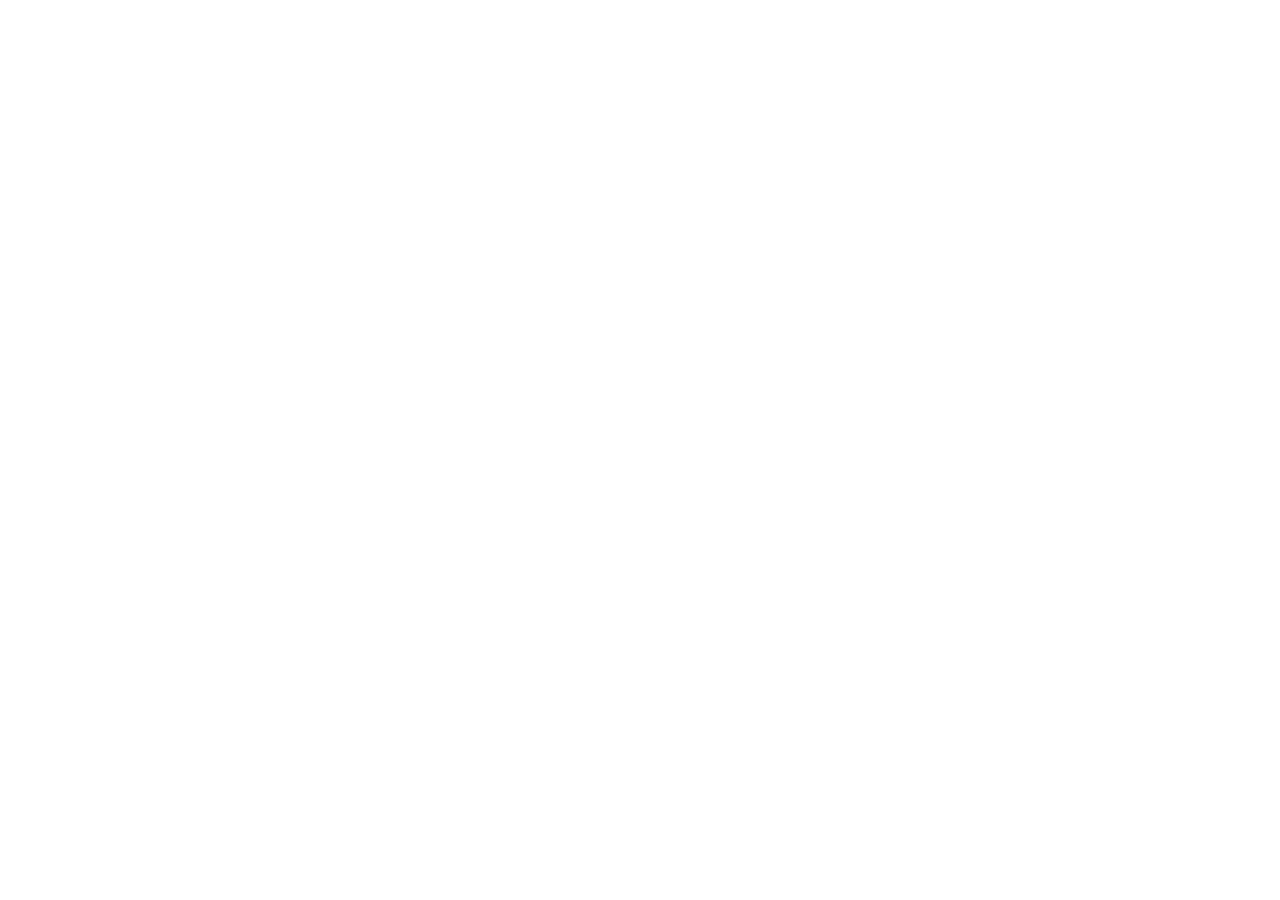
==== public/Q3/Q3_2GLithiumCelis.html @ c7621e6b "comms" ====
<!DOCTYPE html>
<html lang="en">
    <head>
        <meta charset="UTF-8">
        <meta name="viewport" content="width=device-width, initial-scale=1.0">
        <meta name="description" content="3rd Quarter Second Graded Exercisec - HTML Forms">
        <meta name="keywords" content="3Q, Portfolio, Projects, Web Development">
        <meta name="author" content="Sabbie Celis">
        <title>HTML Form Exercise</title>
        <link rel="stylesheet" href="format.css">
        <link rel="icon" href="../assetimg/" sizes="16x16" type="image/png">
        <link rel="preconnect" href="https://fonts.googleapis.com">
        <link rel="preconnect" href="https://fonts.gstatic.com" crossorigin>
        <link href="" rel="stylesheet"> 
        <style>

        </style>
    </head>
    <body>
        <header>

        </header>
        <footer>
            <section>

            </section>
        </footer>
    </body>
</html>
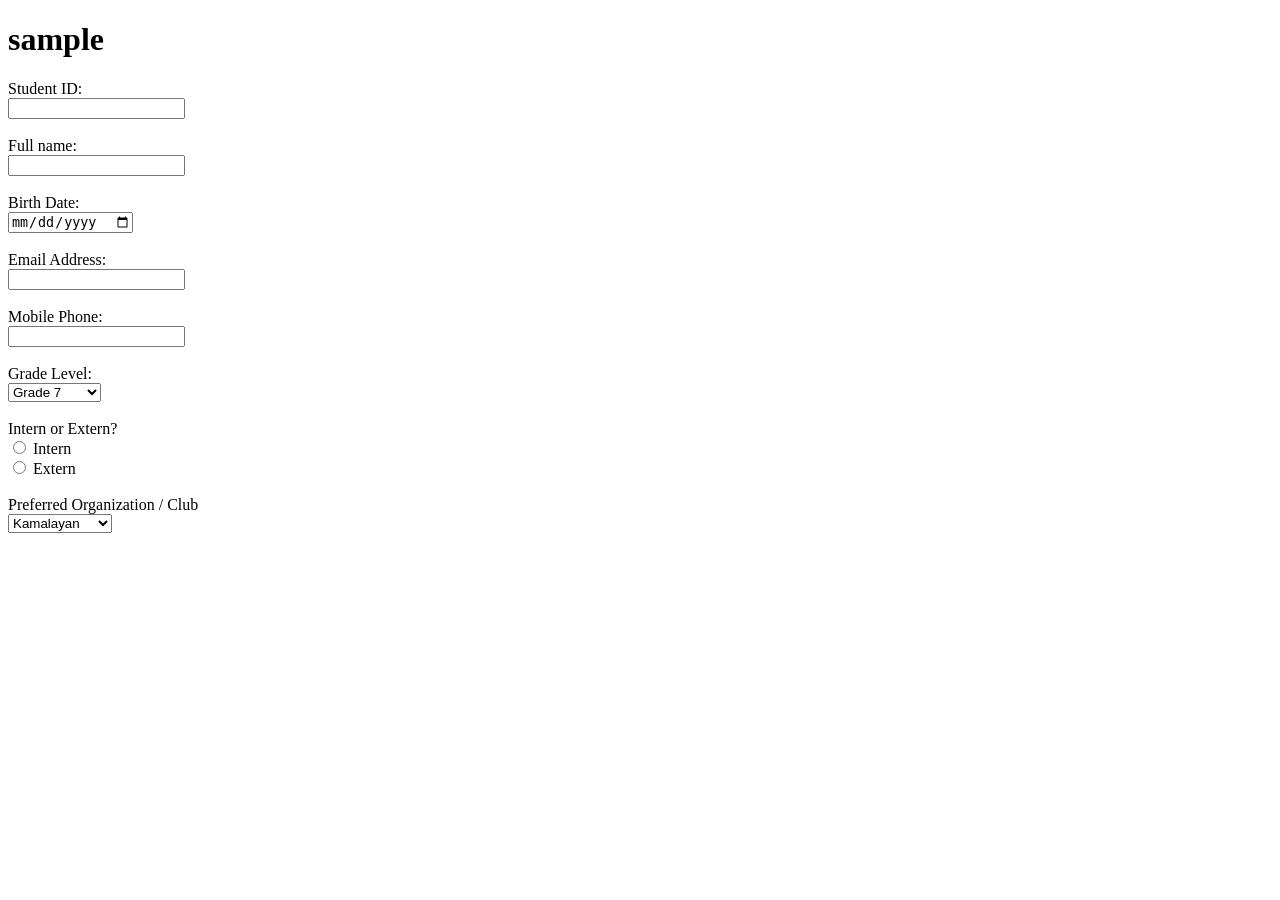
==== commit 14d48628: "upd" ====
--- a/public/Q3/Q3_2GLithiumCelis.html
+++ b/public/Q3/Q3_2GLithiumCelis.html
@@ -20,6 +20,56 @@
         <header>
 
         </header>
+        <h1>sample</h1>
+        <form>
+            <label for="studentID">Student ID:</label><br>
+            <input type="number" id="studentID" placeholder=""><br><br>
+
+            <label for="fullName">Full name:</label><br>
+            <input id="fullName" type="text"><br><br>
+
+            <label for="userBirthday">Birth Date:</label><br>
+            <input type="date" id="userBirthday"><br><br>
+
+            <label for="userEmail">Email Address:</label><br>
+            <input type="userEmail" id="email"><br><br>
+
+            <label for="phoneNumber">Mobile Phone:</label><br>
+            <input type="text" id="phoneNumber"><br><br>
+
+            <label for="gradeLevel">Grade Level:</label><br>
+            <select>
+                <optgroup label="FYP">
+                    <option value="grade7">Grade 7</option>
+                    <option value="grade8">Grade 8</option>
+                </optgroup>
+                <optgroup label="AYP">
+                    <option value="grade9">Grade 9</option>
+                    <option value="grade10">Grade 10</option>
+                </optgroup>
+                <optgroup label="SYP">
+                    <option value="grade11">Grade 11</option>
+                    <option value="grade12">Grade 12</option>
+                </optgroup>
+            </select> <br><br>
+            <label for="radioIE">Intern or Extern?</label><br>
+            <input type="radio" id="intern" value="Intern">
+            <label for="intern">Intern</label><br>
+            <input type="radio" id="extern" value="Extern">
+            <label for="extern">Extern</label>
+            <br><br>
+            <label for="userOrg">Preferred Organization / Club</label><br>
+            <select>
+                <optgroup label="Club A (7:30 AM - 9:00 AM)">
+                    <option value="grade7">Kamalayan</option>
+                    <option value="volleyball">Kislap</option>
+                </optgroup>
+                <optgroup label="Club B (9:10 AM - 10:40 AM)">
+                    <option value="grade9">Sagala</option>
+                    <option value="grade10">Sightlines</option>
+                </optgroup>
+            </select>
+        </form>
         <footer>
             <section>
 
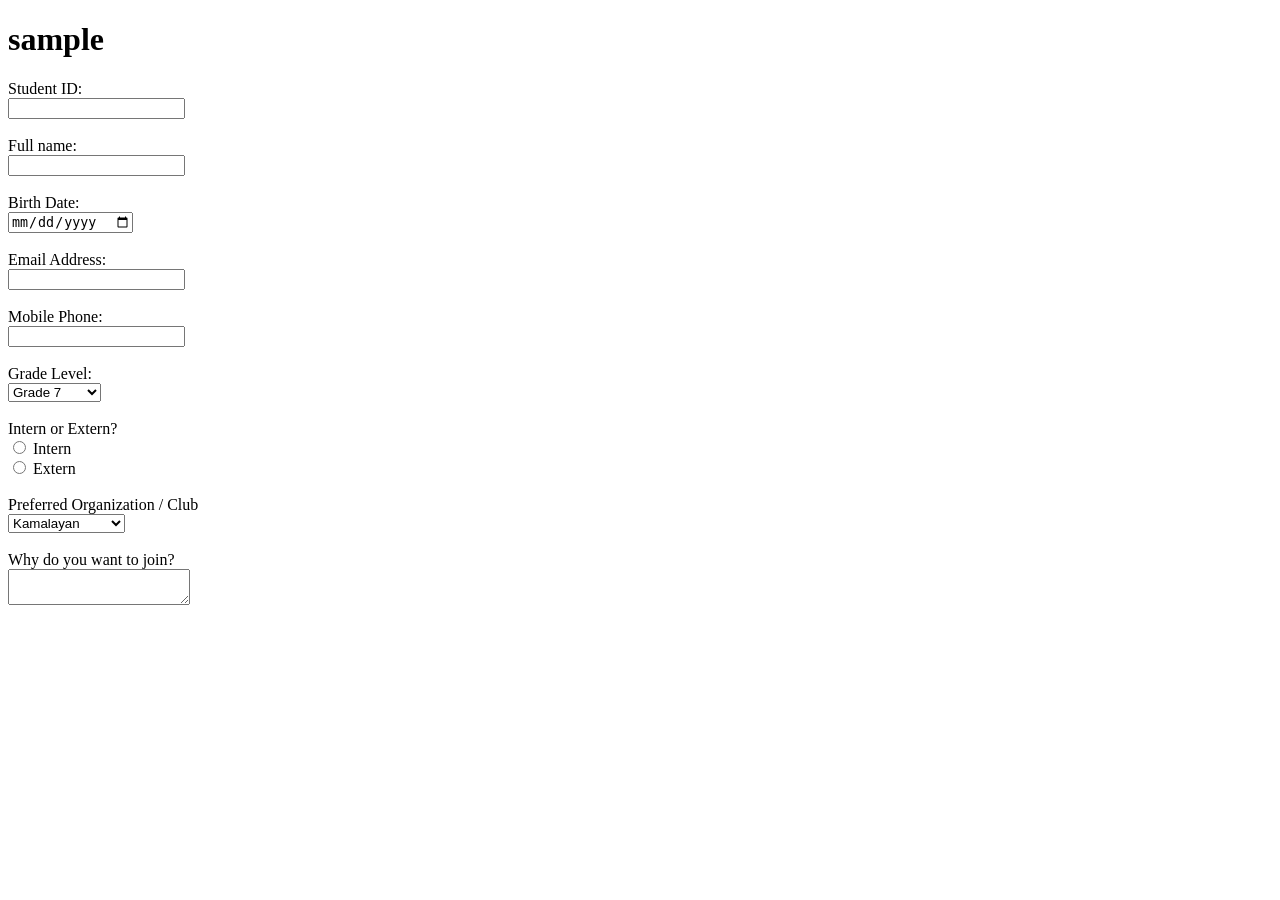
==== commit aa14c430: "." ====
--- a/public/Q3/Q3_2GLithiumCelis.html
+++ b/public/Q3/Q3_2GLithiumCelis.html
@@ -7,7 +7,7 @@
         <meta name="keywords" content="3Q, Portfolio, Projects, Web Development">
         <meta name="author" content="Sabbie Celis">
         <title>HTML Form Exercise</title>
-        <link rel="stylesheet" href="format.css">
+        <link rel="stylesheet" href="form.css">
         <link rel="icon" href="../assetimg/" sizes="16x16" type="image/png">
         <link rel="preconnect" href="https://fonts.googleapis.com">
         <link rel="preconnect" href="https://fonts.gstatic.com" crossorigin>
@@ -61,14 +61,22 @@
             <label for="userOrg">Preferred Organization / Club</label><br>
             <select>
                 <optgroup label="Club A (7:30 AM - 9:00 AM)">
-                    <option value="grade7">Kamalayan</option>
-                    <option value="volleyball">Kislap</option>
+                    <option value="performingArts" id="filoTheater">Kamalayan</option>
+                    <option value="sports" id="volleyball">Kislap</option>
+                    <option value="sports" id="frisbee">Alianti</option>
+                    <option value="sports" id="badminton">Volant</option>
                 </optgroup>
                 <optgroup label="Club B (9:10 AM - 10:40 AM)">
-                    <option value="grade9">Sagala</option>
-                    <option value="grade10">Sightlines</option>
+                    <option value="performingArts" id="dance">Sagala</option>
+                    <option value="performingArts" id="engTheater">Sightlines</option>
+                    <option value="sports" id="football">Labuyo</option>
+                    <option value="performingArts" id="choir">Himig Agham</option>
                 </optgroup>
-            </select>
+            </select><br><br>
+            <label for="reason">Why do you want to join?<br>
+            <textarea id="reason">
+            </textarea>
+            </label>
         </form>
         <footer>
             <section>
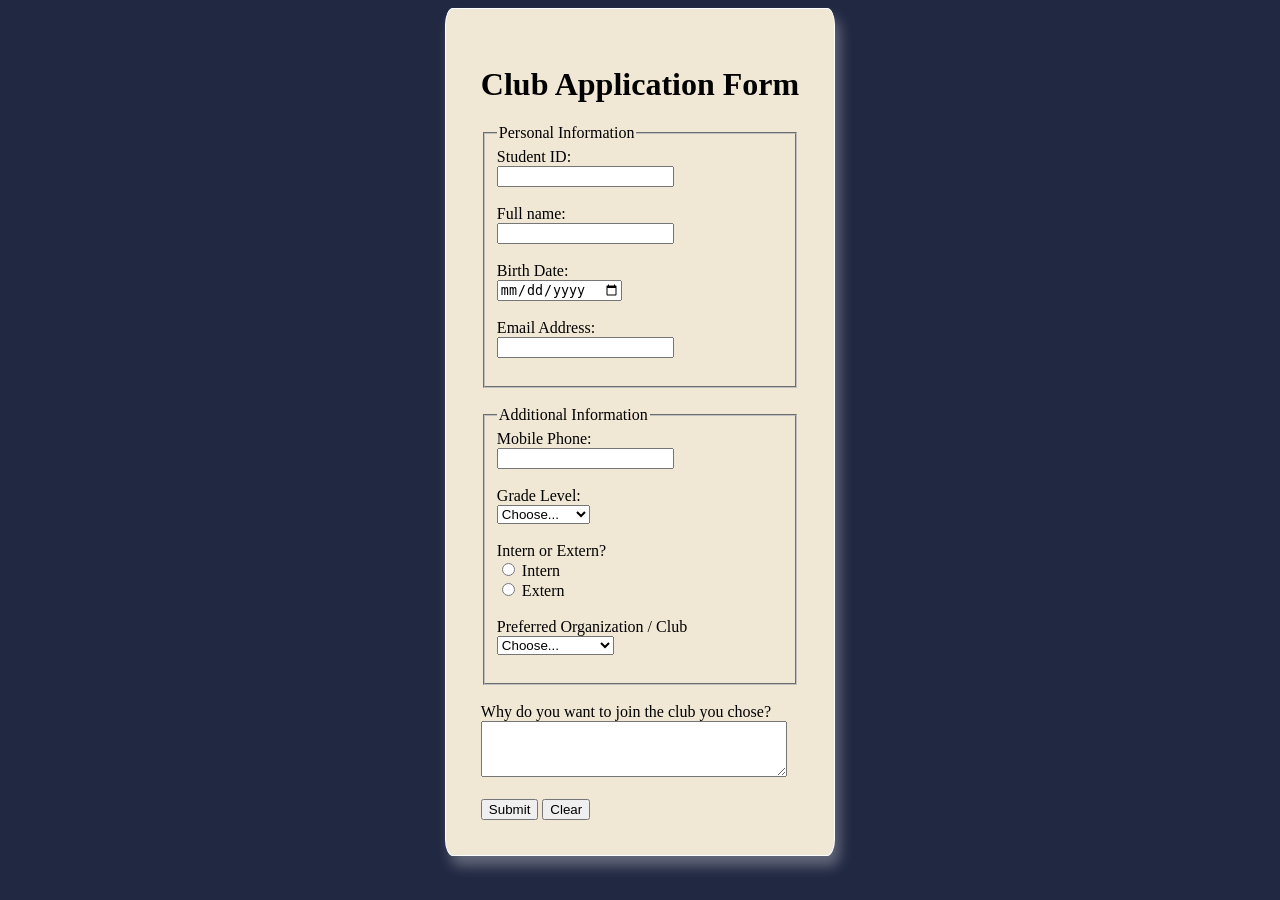
==== commit a5ce24a4: "." ====
--- a/public/Q3/Q3_2GLithiumCelis.html
+++ b/public/Q3/Q3_2GLithiumCelis.html
@@ -6,7 +6,7 @@
         <meta name="description" content="3rd Quarter Second Graded Exercisec - HTML Forms">
         <meta name="keywords" content="3Q, Portfolio, Projects, Web Development">
         <meta name="author" content="Sabbie Celis">
-        <title>HTML Form Exercise</title>
+        <title></title>
         <link rel="stylesheet" href="form.css">
         <link rel="icon" href="../assetimg/" sizes="16x16" type="image/png">
         <link rel="preconnect" href="https://fonts.googleapis.com">
@@ -20,64 +20,80 @@
         <header>
 
         </header>
-        <h1>sample</h1>
+        <div class="box">
+        <h1>Club Application Form</h1>
         <form>
-            <label for="studentID">Student ID:</label><br>
-            <input type="number" id="studentID" placeholder=""><br><br>
+            <fieldset>
+            <legend>Personal Information</legend>
+                <label for="studentID">Student ID:</label><br>
+                <input type="number" id="studentID" required><br><br>
 
-            <label for="fullName">Full name:</label><br>
-            <input id="fullName" type="text"><br><br>
+                <label for="fullName">Full name:</label><br>
+                <input id="fullName" type="text" required><br><br>
 
-            <label for="userBirthday">Birth Date:</label><br>
-            <input type="date" id="userBirthday"><br><br>
+                <label for="userBirthday">Birth Date:</label><br>
+                <input type="date" id="userBirthday" required><br><br>
 
-            <label for="userEmail">Email Address:</label><br>
-            <input type="userEmail" id="email"><br><br>
+                <label for="userEmail">Email Address:</label><br>
+                <input type="email" id="email" required><br><br>
+            </fieldset>
+            <br>
+            <fieldset>
+                <legend>Additional Information</legend>
+                <label for="phoneNumber">Mobile Phone:</label><br>
+                <input type="text" id="phoneNumber" required><br><br>
 
-            <label for="phoneNumber">Mobile Phone:</label><br>
-            <input type="text" id="phoneNumber"><br><br>
-
-            <label for="gradeLevel">Grade Level:</label><br>
-            <select>
-                <optgroup label="FYP">
-                    <option value="grade7">Grade 7</option>
-                    <option value="grade8">Grade 8</option>
-                </optgroup>
-                <optgroup label="AYP">
-                    <option value="grade9">Grade 9</option>
-                    <option value="grade10">Grade 10</option>
-                </optgroup>
-                <optgroup label="SYP">
-                    <option value="grade11">Grade 11</option>
-                    <option value="grade12">Grade 12</option>
-                </optgroup>
-            </select> <br><br>
-            <label for="radioIE">Intern or Extern?</label><br>
-            <input type="radio" id="intern" value="Intern">
-            <label for="intern">Intern</label><br>
-            <input type="radio" id="extern" value="Extern">
-            <label for="extern">Extern</label>
-            <br><br>
-            <label for="userOrg">Preferred Organization / Club</label><br>
-            <select>
-                <optgroup label="Club A (7:30 AM - 9:00 AM)">
-                    <option value="performingArts" id="filoTheater">Kamalayan</option>
-                    <option value="sports" id="volleyball">Kislap</option>
-                    <option value="sports" id="frisbee">Alianti</option>
-                    <option value="sports" id="badminton">Volant</option>
-                </optgroup>
-                <optgroup label="Club B (9:10 AM - 10:40 AM)">
-                    <option value="performingArts" id="dance">Sagala</option>
-                    <option value="performingArts" id="engTheater">Sightlines</option>
-                    <option value="sports" id="football">Labuyo</option>
-                    <option value="performingArts" id="choir">Himig Agham</option>
-                </optgroup>
-            </select><br><br>
-            <label for="reason">Why do you want to join?<br>
-            <textarea id="reason">
+                <label for="gradeLevel">Grade Level:</label><br>
+                <select required>
+                    <option>Choose...</option>
+                    <optgroup label="FYP">
+                        <option value="grade7">Grade 7</option>
+                        <option value="grade8">Grade 8</option>
+                    </optgroup>
+                    <optgroup label="AYP">
+                        <option value="grade9">Grade 9</option>
+                        <option value="grade10">Grade 10</option>
+                    </optgroup>
+                    <optgroup label="SYP">
+                        <option value="grade11">Grade 11</option>
+                        <option value="grade12">Grade 12</option>
+                    </optgroup>
+                </select> <br><br>
+                <label for="radioIE">Intern or Extern?</label><br>
+                <input type="radio" id="intern" value="Intern">
+                <label for="intern">Intern</label><br>
+                <input type="radio" id="extern" value="Extern">
+                <label for="extern">Extern</label>
+                <br><br>
+                <label for="userOrg">Preferred Organization / Club</label><br>
+                <select required>
+                    <option>Choose...</option>
+                    <optgroup label="Club A (7:30 AM - 9:00 AM)">
+                        <option value="performingArts" id="filoTheater">Kamalayan</option>
+                        <option value="sports" id="volleyball">Kislap</option>
+                        <option value="sports" id="frisbee">Alianti</option>
+                        <option value="sports" id="badminton">Volant</option>
+                        <option value="arts" id="visualArts">Likha A</option>
+                    </optgroup>
+                    <optgroup label="Club B (9:10 AM - 10:40 AM)">
+                        <option value="performingArts" id="dance">Sagala</option>
+                        <option value="performingArts" id="engTheater">Sightlines</option>
+                        <option value="sports" id="football">Labuyo</option>
+                        <option value="performingArts" id="choir">Himig Agham</option>
+                        <option value="arts" id="visualArts">Likha B</option>
+                    </optgroup>
+                </select><br><br>
+            </fieldset>
+            <br>
+            <label for="reason">Why do you want to join the club you chose?<br>
+            <textarea id="reason" required>
             </textarea>
             </label>
+            <br><br>
+            <button type="submit">Submit</button>
+            <input type="reset" value="Clear" id="reset"/>
         </form>
+        </div>
         <footer>
             <section>
 
--- a/public/Q3/form.css
+++ b/public/Q3/form.css
@@ -0,0 +1,19 @@
+body {
+    display:flex;
+    align-items: center;
+    justify-content: center;
+    flex-direction: column;
+    background-color: #212842;
+}
+.box {
+    border: 1px solid rgb(255, 255, 255);
+    padding: 2.2em;
+    border-radius: 2%;
+    background-color: #ffffff;
+    box-shadow: 5px 10px 13px rgba(255, 255, 255, 0.3);
+    background-color: #f0e7d5;
+}
+textarea {
+    width:300px;
+    height:50px;
+}
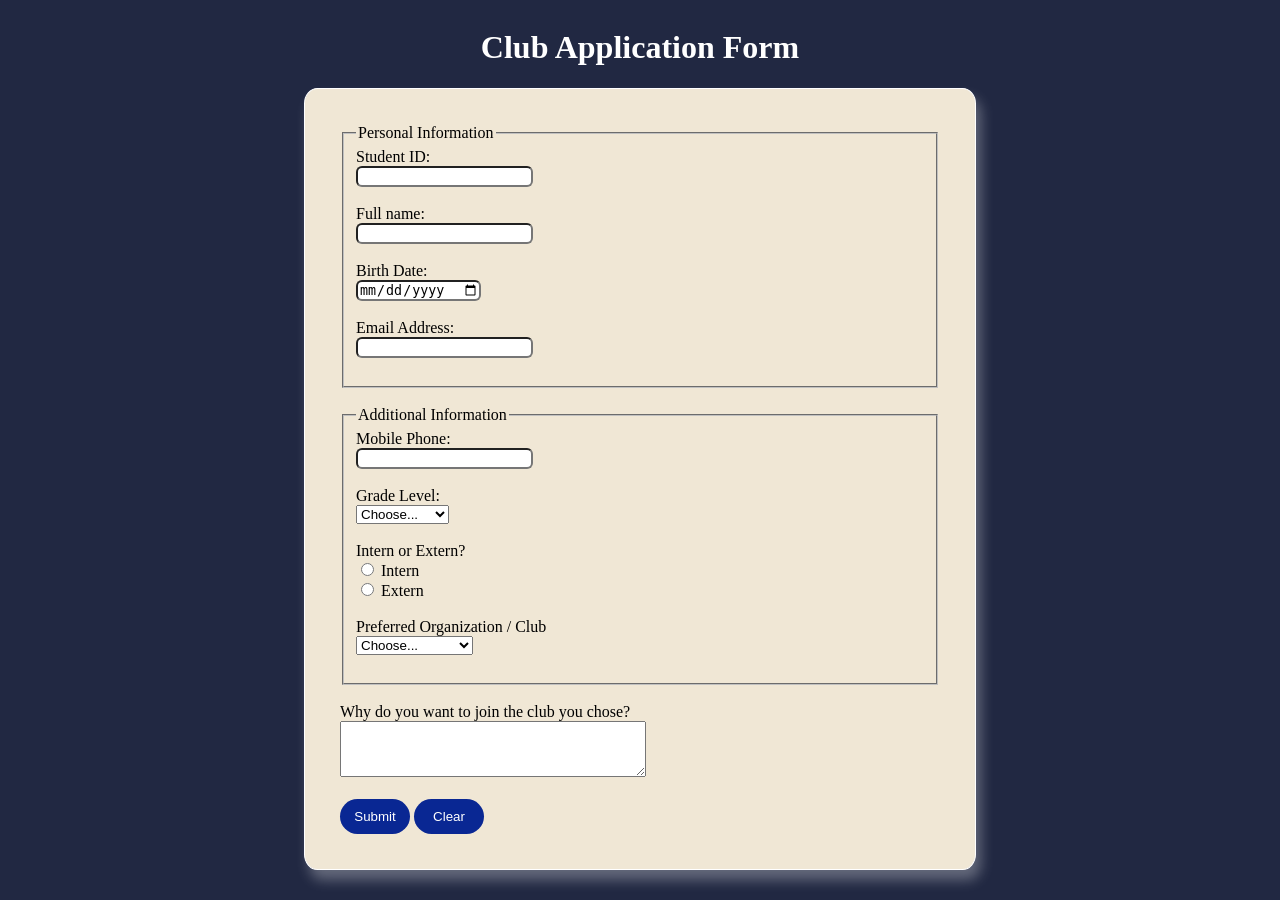
==== commit 013d8919: "." ====
--- a/public/Q3/Q3_2GLithiumCelis.html
+++ b/public/Q3/Q3_2GLithiumCelis.html
@@ -20,8 +20,9 @@
         <header>
 
         </header>
+        
+        <h1 style="color: #ffffff;">Club Application Form</h1>
         <div class="box">
-        <h1>Club Application Form</h1>
         <form>
             <fieldset>
             <legend>Personal Information</legend>
--- a/public/Q3/form.css
+++ b/public/Q3/form.css
@@ -12,8 +12,20 @@
     background-color: #ffffff;
     box-shadow: 5px 10px 13px rgba(255, 255, 255, 0.3);
     background-color: #f0e7d5;
+    width:600px;
 }
 textarea {
     width:300px;
     height:50px;
+}
+input {
+    border-radius: 6px;
+}
+button, #reset {
+    width: 70px;
+    background-color: #092793;
+    color: white;
+    border: none;
+    padding: 10px;
+    border-radius: 65px;
 }
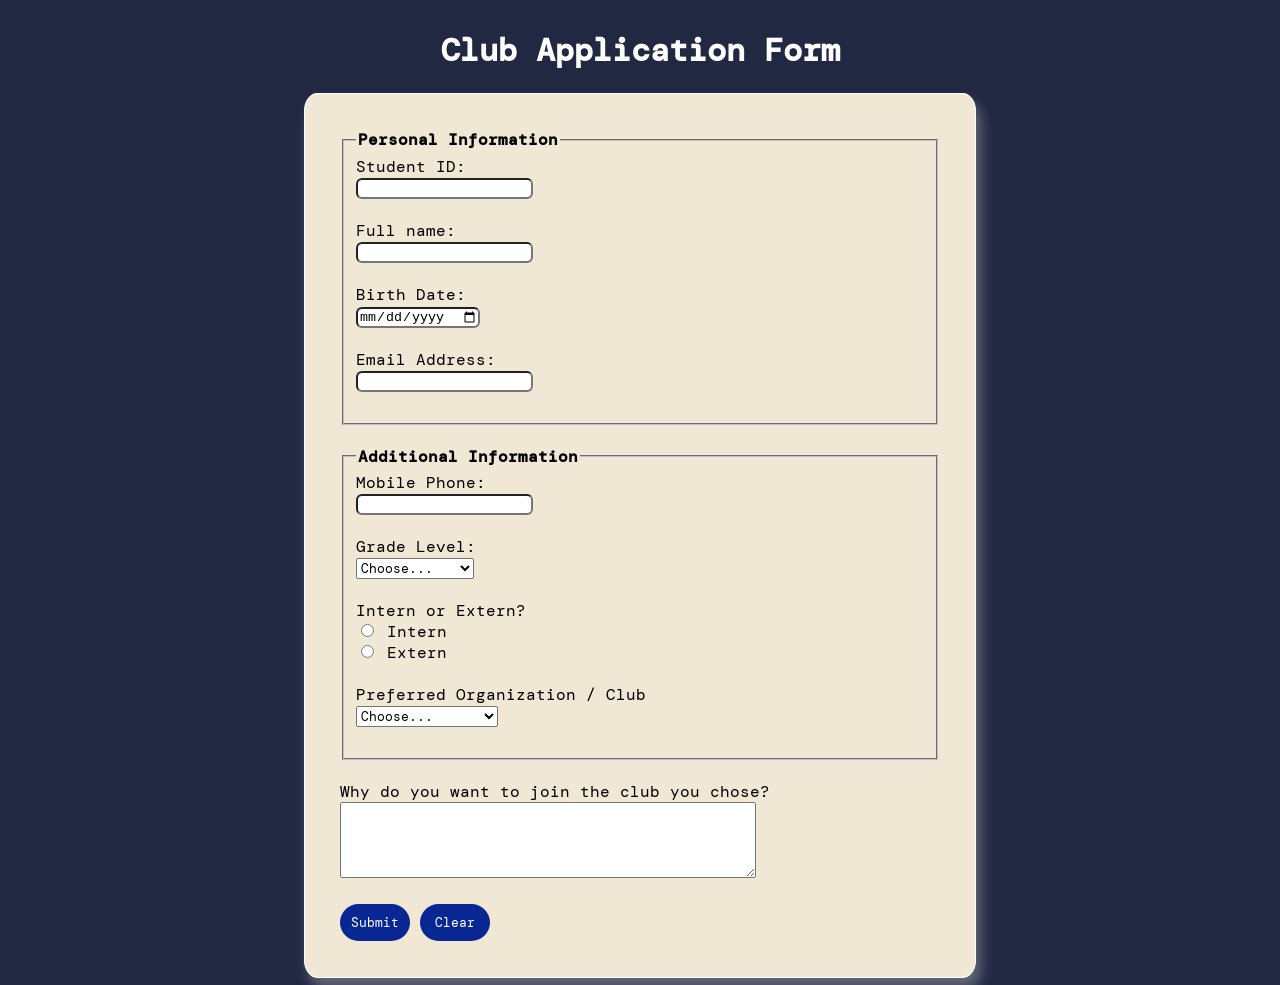
==== commit d9f89998: "." ====
--- a/public/Q3/Q3_2GLithiumCelis.html
+++ b/public/Q3/Q3_2GLithiumCelis.html
@@ -8,10 +8,11 @@
         <meta name="author" content="Sabbie Celis">
         <title></title>
         <link rel="stylesheet" href="form.css">
-        <link rel="icon" href="../assetimg/" sizes="16x16" type="image/png">
+        <script src="form.js" defer></script>
+        <link rel="icon" href="../assetimg/p5logo.png" sizes="16x16" type="image/png">
         <link rel="preconnect" href="https://fonts.googleapis.com">
         <link rel="preconnect" href="https://fonts.gstatic.com" crossorigin>
-        <link href="" rel="stylesheet"> 
+        <link href="https://fonts.googleapis.com/css2?family=DM+Mono:ital,wght@0,300;0,400;0,500;1,300;1,400;1,500&display=swap" rel="stylesheet">
         <style>
 
         </style>
@@ -25,7 +26,7 @@
         <div class="box">
         <form>
             <fieldset>
-            <legend>Personal Information</legend>
+            <legend><b>Personal Information</b></legend>
                 <label for="studentID">Student ID:</label><br>
                 <input type="number" id="studentID" required><br><br>
 
@@ -40,7 +41,7 @@
             </fieldset>
             <br>
             <fieldset>
-                <legend>Additional Information</legend>
+                <legend><b>Additional Information</b></legend>
                 <label for="phoneNumber">Mobile Phone:</label><br>
                 <input type="text" id="phoneNumber" required><br><br>
 
@@ -61,9 +62,9 @@
                     </optgroup>
                 </select> <br><br>
                 <label for="radioIE">Intern or Extern?</label><br>
-                <input type="radio" id="intern" value="Intern">
+                <input type="radio" id="intern" name="booleanDormer" value="Intern">
                 <label for="intern">Intern</label><br>
-                <input type="radio" id="extern" value="Extern">
+                <input type="radio" id="extern" name="booleanDormer" value="Extern">
                 <label for="extern">Extern</label>
                 <br><br>
                 <label for="userOrg">Preferred Organization / Club</label><br>
@@ -87,8 +88,7 @@
             </fieldset>
             <br>
             <label for="reason">Why do you want to join the club you chose?<br>
-            <textarea id="reason" required>
-            </textarea>
+            <textarea></textarea>
             </label>
             <br><br>
             <button type="submit">Submit</button>
--- a/public/Q3/form.css
+++ b/public/Q3/form.css
@@ -4,6 +4,7 @@
     justify-content: center;
     flex-direction: column;
     background-color: #212842;
+    font-family: "DM Mono", monospace;
 }
 .box {
     border: 1px solid rgb(255, 255, 255);
@@ -15,8 +16,8 @@
     width:600px;
 }
 textarea {
-    width:300px;
-    height:50px;
+    width:410px;
+    height:70px;
 }
 input {
     border-radius: 6px;
@@ -28,4 +29,8 @@
     border: none;
     padding: 10px;
     border-radius: 65px;
+    font-family: "DM Mono", monospace;
+}
+select {
+    font-family: "DM Mono", monospace;
 }
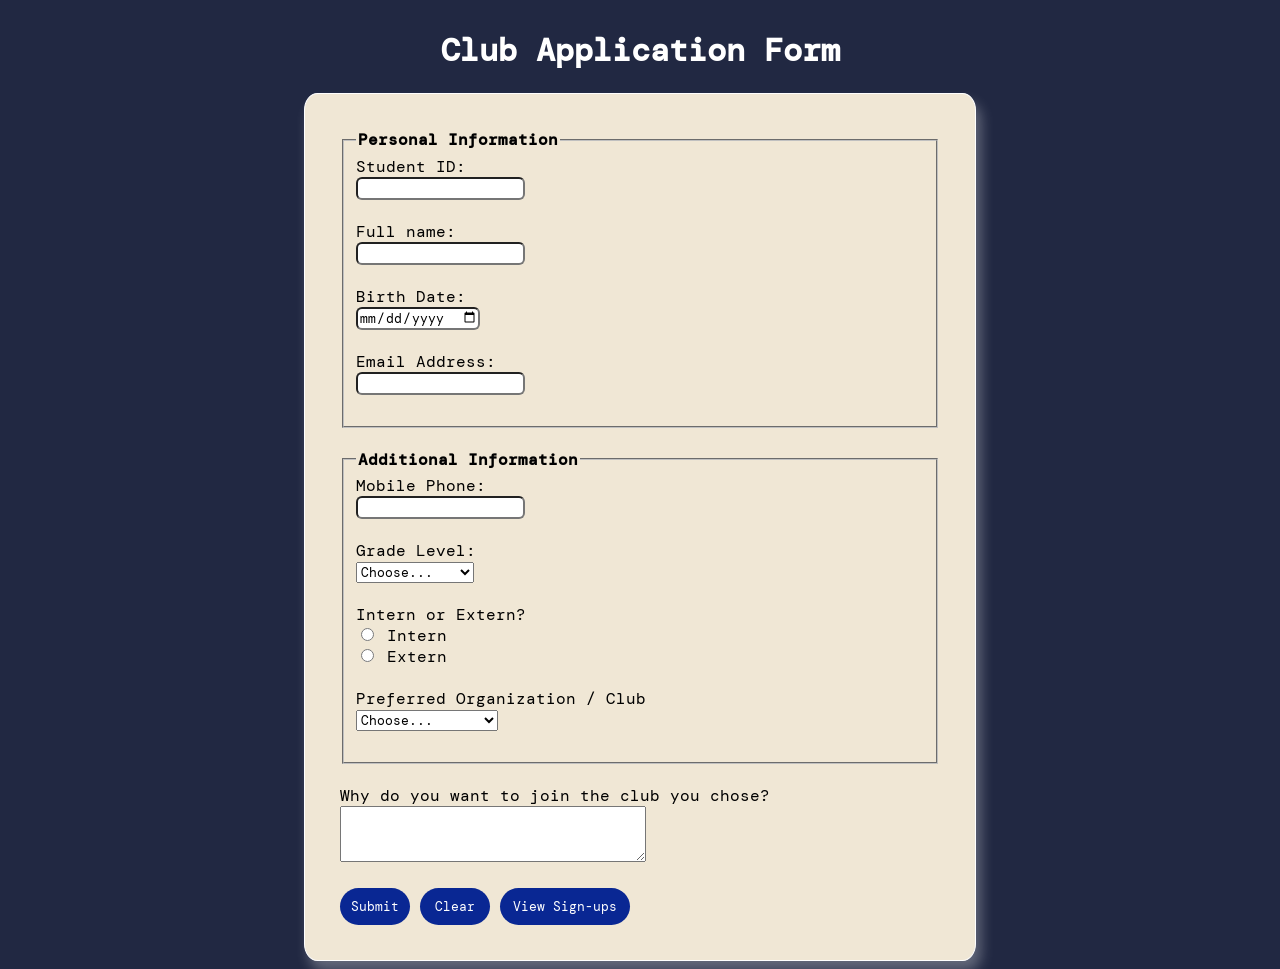
==== commit 77efbc17: "." ====
--- a/public/Q3/Q3_2GLithiumCelis.html
+++ b/public/Q3/Q3_2GLithiumCelis.html
@@ -71,18 +71,18 @@
                 <select required>
                     <option>Choose...</option>
                     <optgroup label="Club A (7:30 AM - 9:00 AM)">
-                        <option value="performingArts" id="filoTheater">Kamalayan</option>
-                        <option value="sports" id="volleyball">Kislap</option>
-                        <option value="sports" id="frisbee">Alianti</option>
-                        <option value="sports" id="badminton">Volant</option>
-                        <option value="arts" id="visualArts">Likha A</option>
+                        <option value="Kamalayan" id="filoTheater">Kamalayan</option>
+                        <option value="Kislap" id="volleyball">Kislap</option>
+                        <option value="Alianti" id="frisbee">Alianti</option>
+                        <option value="Volant" id="badminton">Volant</option>
+                        <option value="Likha A" id="visualArts">Likha A</option>
                     </optgroup>
                     <optgroup label="Club B (9:10 AM - 10:40 AM)">
-                        <option value="performingArts" id="dance">Sagala</option>
-                        <option value="performingArts" id="engTheater">Sightlines</option>
-                        <option value="sports" id="football">Labuyo</option>
-                        <option value="performingArts" id="choir">Himig Agham</option>
-                        <option value="arts" id="visualArts">Likha B</option>
+                        <option value="Sagala" id="dance">Sagala</option>
+                        <option value="Sightlines" id="engTheater">Sightlines</option>
+                        <option value="Labuyo" id="football">Labuyo</option>
+                        <option value="Himig Agham" id="choir">Himig Agham</option>
+                        <option value="Likha B" id="visualArts">Likha B</option>
                     </optgroup>
                 </select><br><br>
             </fieldset>
@@ -93,6 +93,7 @@
             <br><br>
             <button type="submit">Submit</button>
             <input type="reset" value="Clear" id="reset"/>
+            <button type="button" id="viewBtn">View Sign-ups</button>
         </form>
         </div>
         <footer>
--- a/public/Q3/form.css
+++ b/public/Q3/form.css
@@ -1,10 +1,12 @@
+* {
+    font-family: 'DM Mono';
+}
 body {
     display:flex;
     align-items: center;
     justify-content: center;
     flex-direction: column;
     background-color: #212842;
-    font-family: "DM Mono", monospace;
 }
 .box {
     border: 1px solid rgb(255, 255, 255);
@@ -16,8 +18,8 @@
     width:600px;
 }
 textarea {
-    width:410px;
-    height:70px;
+    width:300px;
+    height:50px;
 }
 input {
     border-radius: 6px;
@@ -29,8 +31,12 @@
     border: none;
     padding: 10px;
     border-radius: 65px;
-    font-family: "DM Mono", monospace;
 }
-select {
-    font-family: "DM Mono", monospace;
-}+#viewBtn {
+    width: 130px;
+    background-color: #092793;
+    color: white;
+    border: none;
+    padding: 10px;
+    border-radius: 65px; 
+}
